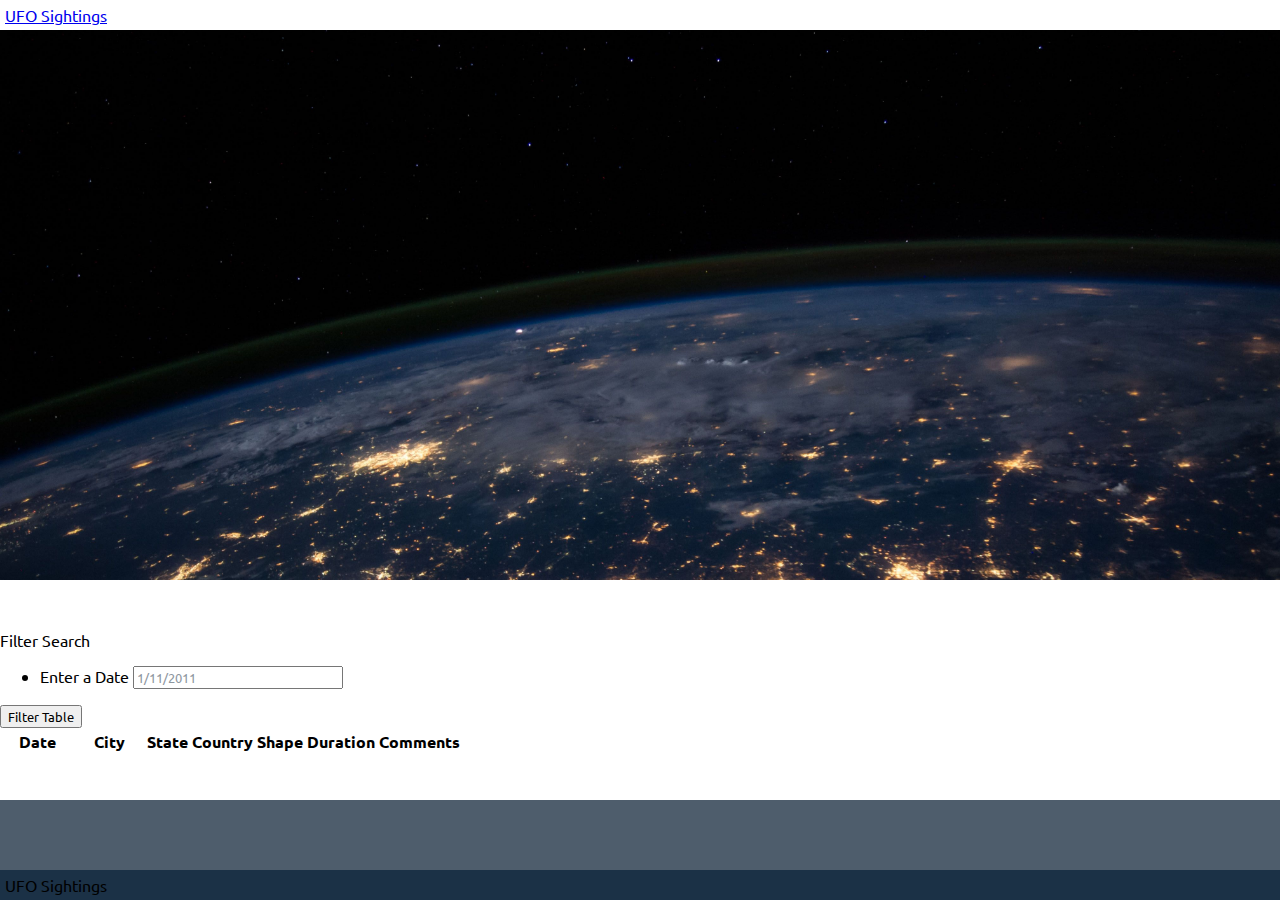
==== index.html @ 90a4abee "Final update to index. Updated file paths." ====
<!DOCTYPE html>
<html>

<head>
  <meta charset="utf-8">
  <title>UFO Finder</title>
  <meta name="viewport" content="width=device-width, initial-scale=1">
  <link rel="stylesheet" href="https://maxcdn.bootstrapcdn.com/bootswatch/3.3.7/superhero/bootstrap.min.css">
  <link href="https://fonts.googleapis.com/css?family=Ubuntu" rel="stylesheet">
  <link rel="stylesheet" href="./UFO-level-1/static/css/style.css">
</head>

<body>
  <div class="wrapper">
    <nav class="navbar navbar-default">
      <div class="container-fluid">
        <div class="navbar-header">
          <a class="navbar-brand" href="index.html">UFO Sightings
            <img class="nav-ufo" src="./images/ufo">
          </a>
        </div>
      </div>
    </nav>
    <div class="hero text-center">
      <h1>UFO Sightings</h1>
      <p>The Truth is Out There</p>
    </div>
    <div class="container">
      <div class="row margin-top-50">
        <div class="col-md-2">
          <aside class="filters">
            <div class="panel panel-default">
              <div class="panel-heading">Filter Search</div>
              <div class="panel-body">
                <form>
                  <div class="form-group">
                    <ul class="list-group" id="filters">
                      <li class="filter list-group-item">
                        <label for="date">Enter a Date</label>
                        <input class="form-control" id="datetime" type="text" placeholder="1/11/2011">
                      </li>
                    </ul>
                  </div>
                  <button id="filter-btn" type="button" class="btn btn-default">Filter Table</button>
                </form>
              </div>
            </div>
          </aside>
        </div>
        <div class="col-md-10">
          <div id="table-area" class="">
            <table id="ufo-table" class="table table-striped">
              <thead>
                <tr>
                  <th class="table-head">Date</th>
                  <th class="table-head">City</th>
                  <th class="table-head">State</th>
                  <th class="table-head">Country</th>
                  <th class="table-head">Shape</th>
                  <th class="table-head">Duration</th>
                  <th class="table-head">Comments</th>
                </tr>
              </thead>
              <tbody></tbody>
            </table>
          </div>
        </div>
      </div>
    </div>
    <footer class="footer">
      <span class="bottom">UFO Sightings</span>
    </footer>
  </div>
  <script src="https://d3js.org/d3.v5.min.js"></script>
  <script src="./UFO-level-1/static/js/data.js"></script>
  <script src="./UFO-level-1/static/js/app.js"></script>
</body>

</html>
---- UFO-level-1/static/css/style.css ----
* {
  box-sizing: border-box;
  font-family: Ubuntu, sans-serif;
}

html,
body {
  height: 100%;
  padding: 0;
  margin: 0;
}

/* The wrapper contains all of the page's content besides the footer, which is pushed to the bottom of the page */
.wrapper {
  position: relative;
  min-height: 100%;
  padding-bottom: 130px;
  overflow: auto;
}

/* The footer is positioned at the bottom of the page */
.footer {
  position: absolute;
  right: 0;
  bottom: 0;
  left: 0;
  min-height: 100px;
  background: #4e5d6c;
}

/* The code styles the text at the bottom of the footer */
.footer > .bottom {
  position: absolute;
  right: 0;
  bottom: 0;
  left: 0;
  padding: 5px;
  background: #1b3146;
}

.navbar {
  padding: 5px;
  margin: 0;
}

/* This CSS styles the ufo icon in the navbar */
.nav-ufo {
  position: absolute;
  bottom: 5px;
  left: 150px;
  width: 35px;
  color: white;
}

/* Adding styles to the aside and filter form */
.ufo-form {
  margin-top: 50px;
}

.filters .panel-body {
  padding: 0;
}

.filters {
  margin-top: 10px;
}

select {
  display: block;
  width: 100%;
  padding: 8px;
  color: #8e979f;
  outline: none;
}

#table-area th {
  text-align: center;
}

#table-area th:first-child,
#table-area th:nth-child(2),
#table-area th:nth-child(6) {
  min-width: 70px;
}

.loader {
  margin-top: 50px;
}

.margin-top-50 {
  margin-top: 50px;
}

/* The styles for the parallax */
.hero {
  position: relative;
  height: 550px;
  padding: 20px;
  margin: 0;
  background: black;
  background-image: url("../images/nasa.jpg");
  background-attachment: fixed;
  background-position: bottom center;
  background-size: cover;
}

.hero h1 {
  margin-top: 200px;
  font-size: 0.1rem;
  animation: title 1.2s forwards linear;
}

.hero p {
  font-size: 2rem;
  opacity: 0;
  animation: subtitle 1.2s forwards linear;
  animation-delay: 1.2s;
}

/* input placeholder color changes */
.form-control::-webkit-input-placeholder {
  /* Chrome/Opera/Safari */
  color: #8e979f;
}

.form-control::-moz-placeholder {
  /* Firefox 19+ */
  color: #8e979f;
}

.form-control:-ms-input-placeholder {
  /* IE 10+ */
  color: #8e979f;
}

.form-control:-moz-placeholder {
  /* Firefox 18- */
  color: #8e979f;
}

/* media queries which will only be activated at specific screen sizes */
@media (max-width: 800px) {
  #table-area td {
    font-size: 1em;
  }
}

@media (max-width: 500px) {
  #table-area thead {
    display: none;
  }

  #table-area tr td:first-child {
    font-size: 1.8em;
    font-weight: bold;
    background: #1b3146;
  }

  #table-area tr td:last-child {
    margin-bottom: 20px;
  }

  #table-area tr td:last-child::after {
    display: block;
    width: 100%;
    height: 1px;
    margin-top: 20px;
    content: " ";
    background: aliceblue;
  }

  #table-area td {
    font-size: 1.25em;
  }

  #table-area tbody td {
    display: block;
    text-align: center;
  }

  #table-area tbody td::before {
    display: block;
    font-size: 1.4em;
    font-weight: bold;
    text-align: center;
    content: attr(data-th);
  }

  .hero h1 {
    animation: smaller-title 1.2s forwards linear;
  }
}

/* keyframe animations which will be used to animate the title */
@keyframes title {
  from {
    opacity: 0;
  }

  to {
    font-size: 7.5rem;
    opacity: 1;
  }
}

@keyframes smaller-title {
  from {
    opacity: 0;
  }

  to {
    font-size: 5.5rem;
    opacity: 1;
  }
}

@keyframes subtitle {
  from {
    opacity: 0;
  }

  to {
    opacity: 1;
  }
}
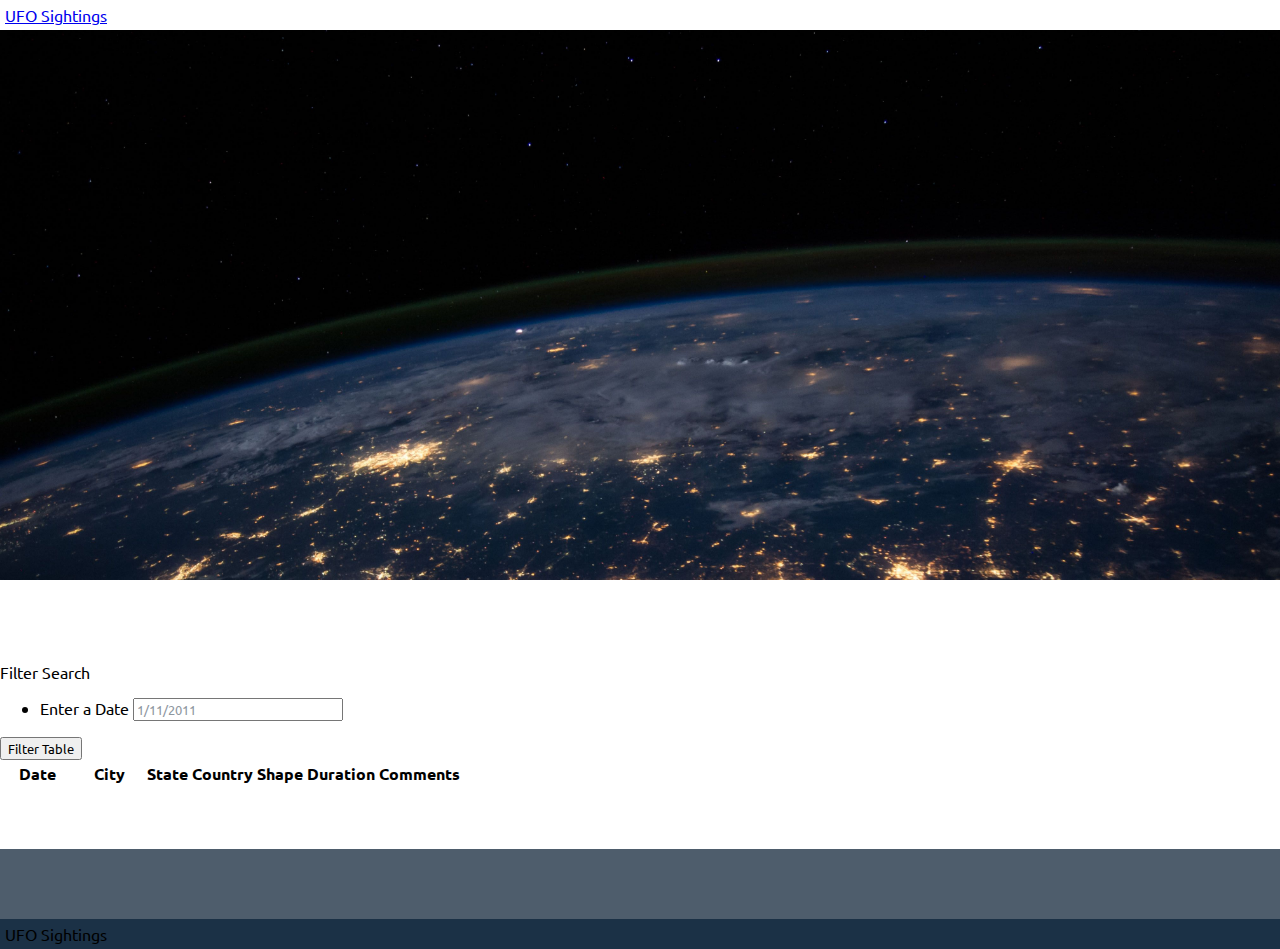
==== commit 1f1caa92: "Added table hover to html and css" ====
--- a/index.html
+++ b/index.html
@@ -49,16 +49,16 @@
         </div>
         <div class="col-md-10">
           <div id="table-area" class="">
-            <table id="ufo-table" class="table table-striped">
+            <table id="ufo-table" class="table table-striped table-hover">
               <thead>
                 <tr>
-                  <th class="table-head">Date</th>
-                  <th class="table-head">City</th>
-                  <th class="table-head">State</th>
-                  <th class="table-head">Country</th>
-                  <th class="table-head">Shape</th>
-                  <th class="table-head">Duration</th>
-                  <th class="table-head">Comments</th>
+                  <th scope="table-head">Date</th>
+                  <th scope="table-head">City</th>
+                  <th scope="table-head">State</th>
+                  <th scope="table-head">Country</th>
+                  <th scope="table-head">Shape</th>
+                  <th scope="table-head">Duration</th>
+                  <th scope="table-head">Comments</th>
                 </tr>
               </thead>
               <tbody></tbody>
--- a/UFO-level-1/static/css/style.css
+++ b/UFO-level-1/static/css/style.css
@@ -138,6 +138,20 @@
   color: #8e979f;
 }
 
+.container {
+  padding: 2rem 0rem;
+}
+
+h4 {
+  margin: 2rem 0rem 1rem;
+}
+
+.table-image {
+  td, th {
+    vertical-align: middle;
+  }
+}
+
 /* media queries which will only be activated at specific screen sizes */
 @media (max-width: 800px) {
   #table-area td {
